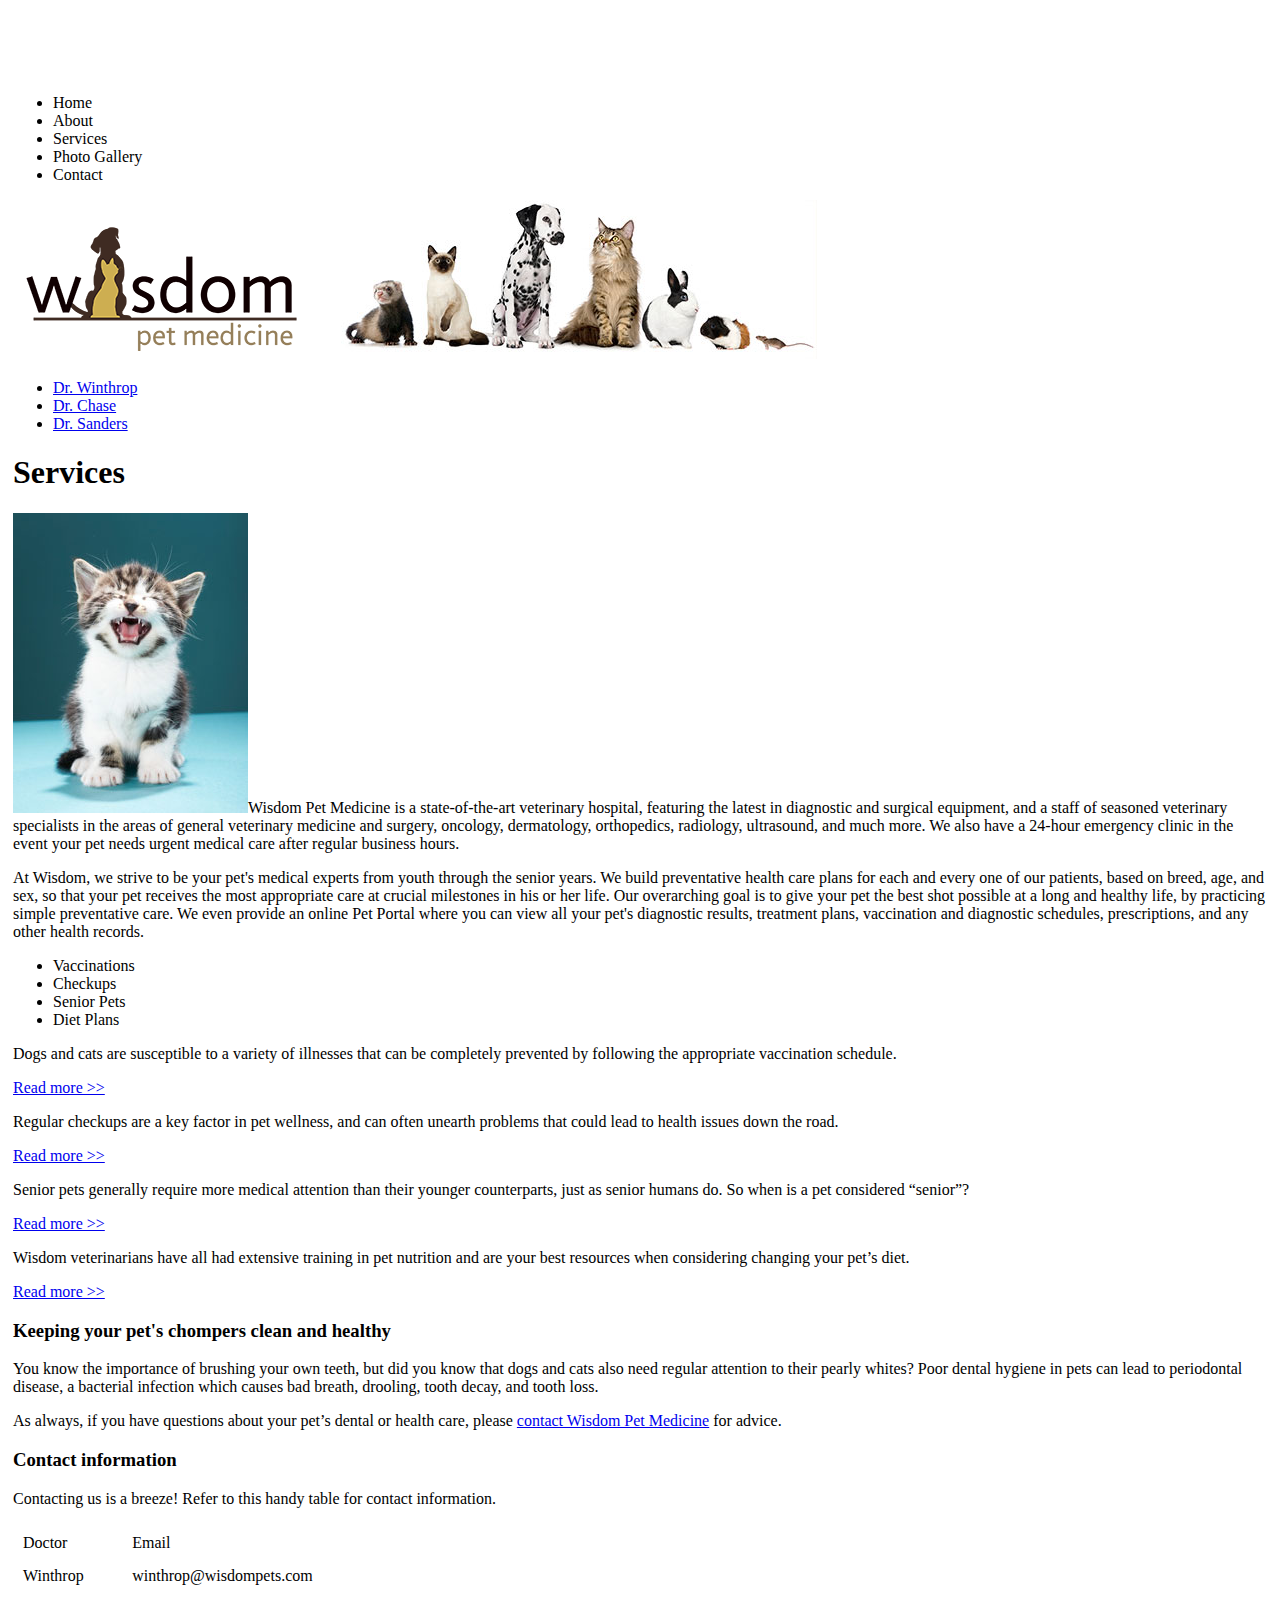
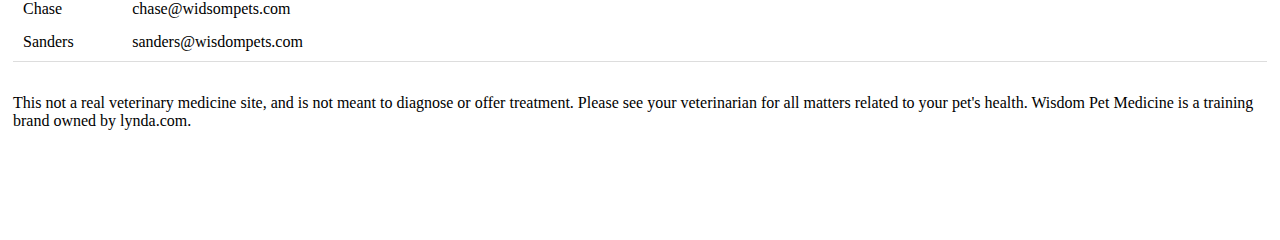
==== service.html @ 7acf0934 "Initial commit This is the initial commit in my new Git repo." ====
<!doctype html>
<html>
<head>
<meta charset="utf-8">
<title>Pet Medicine - Services</title>
<meta name="keywords" content="pet vaccinations, pet medical care, veterinary">
<meta name="description" content="At Wisdom Pet Medicine, we strive to blend the best in traditional and alternative healing techniques to diagnose and treat companion animals, including dogs, cats, birds, reptiles, rodents, and fish.">
<meta name="viewport" content="width=device-width, initial-scale=1">
<link href="css/styles.css" rel="stylesheet" type="text/css">
</head>

<body>
<header>
  <nav>
    <ul>
      <li>Home</li>
      <li>About</li>
      <li>Services</li>
      <li>Photo Gallery</li>
      <li>Contact</li>
    </ul>
  </nav>
  	<img src="img/logo.png" alt="pet medicine logo"/>
	<img src="img/animals.jpg" width="500" height="159" alt=""/> 
</header>
<ul >
    <li><a href="#">Dr. Winthrop</a></li>
    <li><a href="#">Dr. Chase</a></li>
    <li><a href="#">Dr. Sanders</a></li>
</ul>
<h1>Services</h1>
<p><img src="img/kitten.jpg">Wisdom Pet Medicine is a state-of-the-art veterinary hospital,   featuring the latest in diagnostic and surgical equipment, and a staff   of seasoned veterinary specialists in the areas of general veterinary   medicine and surgery, oncology, dermatology, orthopedics, radiology,   ultrasound, and much more. We also have a 24-hour emergency clinic in   the event your pet needs urgent medical care after regular business   hours.</p>
<p>At Wisdom, we strive to be your pet's medical experts from youth   through the senior years. We build preventative health care plans for   each and every one of our patients, based on breed, age, and sex, so   that your pet receives the most appropriate care at crucial milestones   in his or her life. Our overarching goal is to give your pet the best   shot possible at a long and healthy life, by practicing simple   preventative care. We even provide an online Pet Portal where you can   view all your pet's diagnostic results, treatment plans, vaccination and   diagnostic schedules,  prescriptions, and any other health records.</p>
<ul>
	<li>Vaccinations</li>
    <li>Checkups</li>
    <li>Senior Pets</li>
    <li>Diet Plans</li>
</ul>
<div>
    <div id="vacc">
     <p>Dogs and cats are susceptible to a variety of illnesses that can be completely prevented by following the appropriate vaccination schedule.</p>
     <p><a href="#">Read more >></a></p>
    </div>

     
    <div id="checkups">
     <p>Regular checkups are a key factor in pet wellness, and can often unearth problems that could lead to health issues down the road.  </p>
     <p><a href="#">Read more >></a></p>
    </div>

     
    <div id="senior">
     <p>Senior pets generally require more medical attention than their younger counterparts, just as senior humans do. So when is a pet considered “senior”? </p>
     <p><a href="#">Read more >></a></p>
    </div>

     
    <div id="diet">
     <p>Wisdom veterinarians have all had extensive training in pet nutrition and are your best resources when considering changing your pet’s diet. </p>
     <p><a href="#">Read more >></a></p>
    </div>
</div>
</article>

<aside >
    <h3>Keeping your pet's chompers clean and healthy</h3>
    <p>You know the importance of brushing your own teeth, but did you know that dogs and cats also need regular attention to their pearly whites? Poor dental hygiene in pets can lead to periodontal disease, a bacterial infection which causes bad breath, drooling, tooth decay, and tooth loss.</p>
    <p>As always, if you have questions about your pet’s dental or health care, please <a href="#">contact Wisdom Pet Medicine</a> for advice.</p>
    <h3>Contact information</h3>
    <p>Contacting us is a breeze! Refer to this handy table for contact information.</p>
<table width="400" border="0" cellspacing="5" cellpadding="5">
  <tbody>
    <tr>
      <td>Doctor</td>
      <td>Email</td>
    </tr>
    <tr>
      <td>Winthrop</td>
      <td>winthrop@wisdompets.com</td>
    </tr>
    <tr>
      <td>Chase</td>
      <td>chase@widsompets.com</td>
    </tr>
    <tr>
      <td>Sanders</td>
      <td>sanders@wisdompets.com</td>
    </tr>
  </tbody>
</table>
</aside>
<footer>This not a real veterinary medicine site, and is not meant to diagnose or offer treatment. Please see your veterinarian for all matters related to your pet's health. Wisdom Pet Medicine is a training brand owned by lynda.com.</footer>
</body>
</html>
---- css/styles.css ----
@charset "utf-8";
body {
	padding-top: 70px;
	padding-bottom: 70px;
	padding-left: 5px;
	padding-right: 5px;
}

footer {
	padding-top: 2em;
	padding-bottom: 2em;
	border-top: 1px solid #DDDDDD;
}
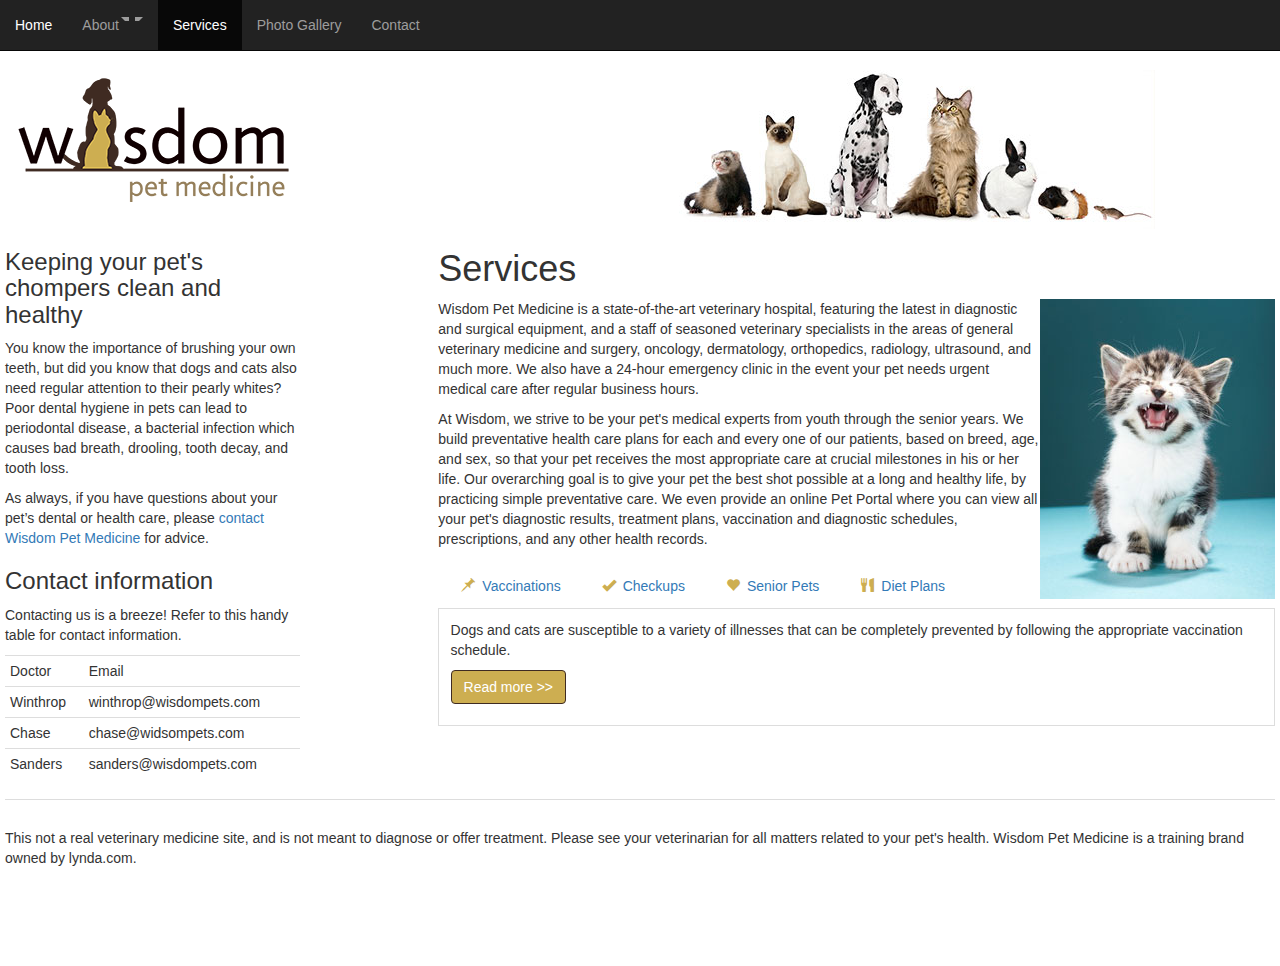
==== commit 725710b2: "bootstrap additions to petmed" ====
--- a/service.html
+++ b/service.html
@@ -6,90 +6,126 @@
 <meta name="keywords" content="pet vaccinations, pet medical care, veterinary">
 <meta name="description" content="At Wisdom Pet Medicine, we strive to blend the best in traditional and alternative healing techniques to diagnose and treat companion animals, including dogs, cats, birds, reptiles, rodents, and fish.">
 <meta name="viewport" content="width=device-width, initial-scale=1">
+<link href="css/bootstrap.min.css" rel="stylesheet" type="text/css">
 <link href="css/styles.css" rel="stylesheet" type="text/css">
 </head>
 
 <body>
-<header>
-  <nav>
-    <ul>
-      <li>Home</li>
-      <li>About</li>
-      <li>Services</li>
-      <li>Photo Gallery</li>
-      <li>Contact</li>
-    </ul>
+<div class="container">
+  <nav class="navbar navbar-default navbar-inverse navbar-fixed-top" role="navigation">
+  	
+    <div class="navbar-header">
+    	<button type="button" class="navbar-toggle" data-toggle="collapse" data-target="#collapse">
+        	<span class="sr-only">Toggle navigation</span>
+            <span class="icon-bar"></span>
+            <span class="icon-bar"></span>
+            <span class="icon-bar"></span>
+        </button>
+    </div>
+  
+  
+  
+  
+  
+    <div class="collapse navbar-collapse" id="collapse">
+            <ul class="nav navbar-nav">
+              <li><a href="index.html">Home</a></li>
+              <li class="dropdown"><a href="#" data-toggle="dropdown">About<span class="caret"></span></a>
+                <ul class="dropdown-menu">
+                    <li><a href="#">Dr. Winthrop</a></li>
+                    <li><a href="#">Dr. Chase</a></li>
+                    <li><a href="#">Dr. Sanders</a></li>
+                </ul>
+            </li>
+          <li class="active"><a href="#">Services</a></li>
+          <li><a href="#">Photo Gallery</a></li>
+          <li><a href="#">Contact</a></li>
+        </ul>
+    </div>
   </nav>
-  	<img src="img/logo.png" alt="pet medicine logo"/>
-	<img src="img/animals.jpg" width="500" height="159" alt=""/> 
+ </div>
+ 
+  <header class="row">
+  	<div class="col-lg-6 col-sm-4">
+	<a href="index.html"><img src="img/logo.png" alt="logo" class="img-responsive"/></a>
+   </div>
+   <div class="col-lg-6 col-sm-8">
+	<img src="img/animals.jpg" alt="animals" class="hidden-xs img-responsive"/> 
+   </div> 
 </header>
-<ul >
-    <li><a href="#">Dr. Winthrop</a></li>
-    <li><a href="#">Dr. Chase</a></li>
-    <li><a href="#">Dr. Sanders</a></li>
+
+<div class="row">
+<article class="col-lg-8 col-lg-push-3 col-lg-offset-1">
+<h1>Services</h1>
+<p><img src="img/kitten.jpg" alt="kitten" class="pull-right img-responsive">Wisdom Pet Medicine is a state-of-the-art veterinary hospital,   featuring the latest in diagnostic and surgical equipment, and a staff   of seasoned veterinary specialists in the areas of general veterinary   medicine and surgery, oncology, dermatology, orthopedics, radiology,   ultrasound, and much more. We also have a 24-hour emergency clinic in   the event your pet needs urgent medical care after regular business   hours.</p>
+<p>At Wisdom, we strive to be your pet's medical experts from youth   through the senior years. We build preventative health care plans for   each and every one of our patients, based on breed, age, and sex, so   that your pet receives the most appropriate care at crucial milestones   in his or her life. Our overarching goal is to give your pet the best   shot possible at a long and healthy life, by practicing simple   preventative care. We even provide an online Pet Portal where you can   view all your pet's diagnostic results, treatment plans, vaccination and   diagnostic schedules,  prescriptions, and any other health records.</p>
+<ul class="nav nav-tabs">
+	<li><a href="#vacc" data-toggle="tab"><span class="glyphicon glyphicon-pushpin"></span>Vaccinations</a></li>
+    <li><a href="#checkups" data-toggle="tab"><span class="glyphicon glyphicon-ok"></span>Checkups</a></li>
+    <li><a href="#senior" data-toggle="tab"><span class="glyphicon glyphicon-heart"></span>Senior Pets</a></li>
+    <li><a href="#diet" data-toggle="tab"><span class="glyphicon glyphicon-cutlery"></span>Diet Plans</a></li>
 </ul>
-<h1>Services</h1>
-<p><img src="img/kitten.jpg">Wisdom Pet Medicine is a state-of-the-art veterinary hospital,   featuring the latest in diagnostic and surgical equipment, and a staff   of seasoned veterinary specialists in the areas of general veterinary   medicine and surgery, oncology, dermatology, orthopedics, radiology,   ultrasound, and much more. We also have a 24-hour emergency clinic in   the event your pet needs urgent medical care after regular business   hours.</p>
-<p>At Wisdom, we strive to be your pet's medical experts from youth   through the senior years. We build preventative health care plans for   each and every one of our patients, based on breed, age, and sex, so   that your pet receives the most appropriate care at crucial milestones   in his or her life. Our overarching goal is to give your pet the best   shot possible at a long and healthy life, by practicing simple   preventative care. We even provide an online Pet Portal where you can   view all your pet's diagnostic results, treatment plans, vaccination and   diagnostic schedules,  prescriptions, and any other health records.</p>
-<ul>
-	<li>Vaccinations</li>
-    <li>Checkups</li>
-    <li>Senior Pets</li>
-    <li>Diet Plans</li>
-</ul>
-<div>
-    <div id="vacc">
+<div class="tab-content">
+    
+    <div class="tab-pane fade active in" id="vacc">
      <p>Dogs and cats are susceptible to a variety of illnesses that can be completely prevented by following the appropriate vaccination schedule.</p>
-     <p><a href="#">Read more >></a></p>
+     <p><a href="#" class="btn btn-info">Read more >></a></p>
     </div>
 
      
-    <div id="checkups">
-     <p>Regular checkups are a key factor in pet wellness, and can often unearth problems that could lead to health issues down the road.  </p>
-     <p><a href="#">Read more >></a></p>
+    <div class="tab-pane fade" id="checkups">
+     <p>Regular checkups are a key factor in pet wellness, and can often unearth problems that could lead to health issues down the road.</p>
+     <p><a href="#" class="btn btn-info">Read more >></a></p>
     </div>
 
      
-    <div id="senior">
+    <div class="tab-pane fade" id="senior">
      <p>Senior pets generally require more medical attention than their younger counterparts, just as senior humans do. So when is a pet considered “senior”? </p>
-     <p><a href="#">Read more >></a></p>
+     <p><a href="#" class="btn btn-info">Read more >></a></p>
     </div>
 
      
-    <div id="diet">
+    <div class="tab-pane fade" id="diet">
      <p>Wisdom veterinarians have all had extensive training in pet nutrition and are your best resources when considering changing your pet’s diet. </p>
-     <p><a href="#">Read more >></a></p>
+     <p><a href="#" class="btn btn-info">Read more >></a></p>
     </div>
 </div>
 </article>
 
-<aside >
+<aside class="col-lg-3 col-lg-pull-9">
     <h3>Keeping your pet's chompers clean and healthy</h3>
     <p>You know the importance of brushing your own teeth, but did you know that dogs and cats also need regular attention to their pearly whites? Poor dental hygiene in pets can lead to periodontal disease, a bacterial infection which causes bad breath, drooling, tooth decay, and tooth loss.</p>
     <p>As always, if you have questions about your pet’s dental or health care, please <a href="#">contact Wisdom Pet Medicine</a> for advice.</p>
     <h3>Contact information</h3>
     <p>Contacting us is a breeze! Refer to this handy table for contact information.</p>
-<table width="400" border="0" cellspacing="5" cellpadding="5">
-  <tbody>
-    <tr>
-      <td>Doctor</td>
-      <td>Email</td>
-    </tr>
-    <tr>
-      <td>Winthrop</td>
-      <td>winthrop@wisdompets.com</td>
-    </tr>
-    <tr>
-      <td>Chase</td>
-      <td>chase@widsompets.com</td>
-    </tr>
-    <tr>
-      <td>Sanders</td>
-      <td>sanders@wisdompets.com</td>
-    </tr>
-  </tbody>
-</table>
+
+<div class="table-responsive">
+    <table class="table table-condensed table-hover">
+      <tbody>
+        <tr>
+          <td>Doctor</td>
+          <td>Email</td>
+        </tr>
+        <tr>
+          <td>Winthrop</td>
+          <td>winthrop@wisdompets.com</td>
+        </tr>
+        <tr>
+          <td>Chase</td>
+          <td>chase@widsompets.com</td>
+        </tr>
+        <tr>
+          <td>Sanders</td>
+          <td>sanders@wisdompets.com</td>
+        </tr>
+      </tbody>
+    </table>
+</div>
 </aside>
+</div>
 <footer>This not a real veterinary medicine site, and is not meant to diagnose or offer treatment. Please see your veterinarian for all matters related to your pet's health. Wisdom Pet Medicine is a training brand owned by lynda.com.</footer>
+</div>
+<script src="https://ajax.googleapis.com/ajax/libs/jquery/3.1.1/jquery.min.js"></script>
+<script src="js/bootstrap.min.js"></script>
 </body>
 </html>
--- a/css/styles.css
+++ b/css/styles.css
@@ -11,3 +11,34 @@
 	padding-bottom: 2em;
 	border-top: 1px solid #DDDDDD;
 }
+
+.glyphicon {
+	color: #cdae51;	
+}
+
+.active .glyphicon {
+	color: #3f2b22;	
+}
+
+.btn-info {
+	background-color: #cdae51;
+	border-color: #3f2b22;
+	color: #fff;	
+}
+
+.btn-info:hover {
+	color: #ffffff;
+	background-color: #2f2b22;
+	border-color: #333;	
+}
+
+.tab-pane {
+	border-left: 1px solid #ddd;
+	border-right: 1px solid #ddd;	
+	border-bottom: 1px solid #ddd;
+	padding: 0.8em;
+}
+
+span {
+	padding: 0.5em;	
+}